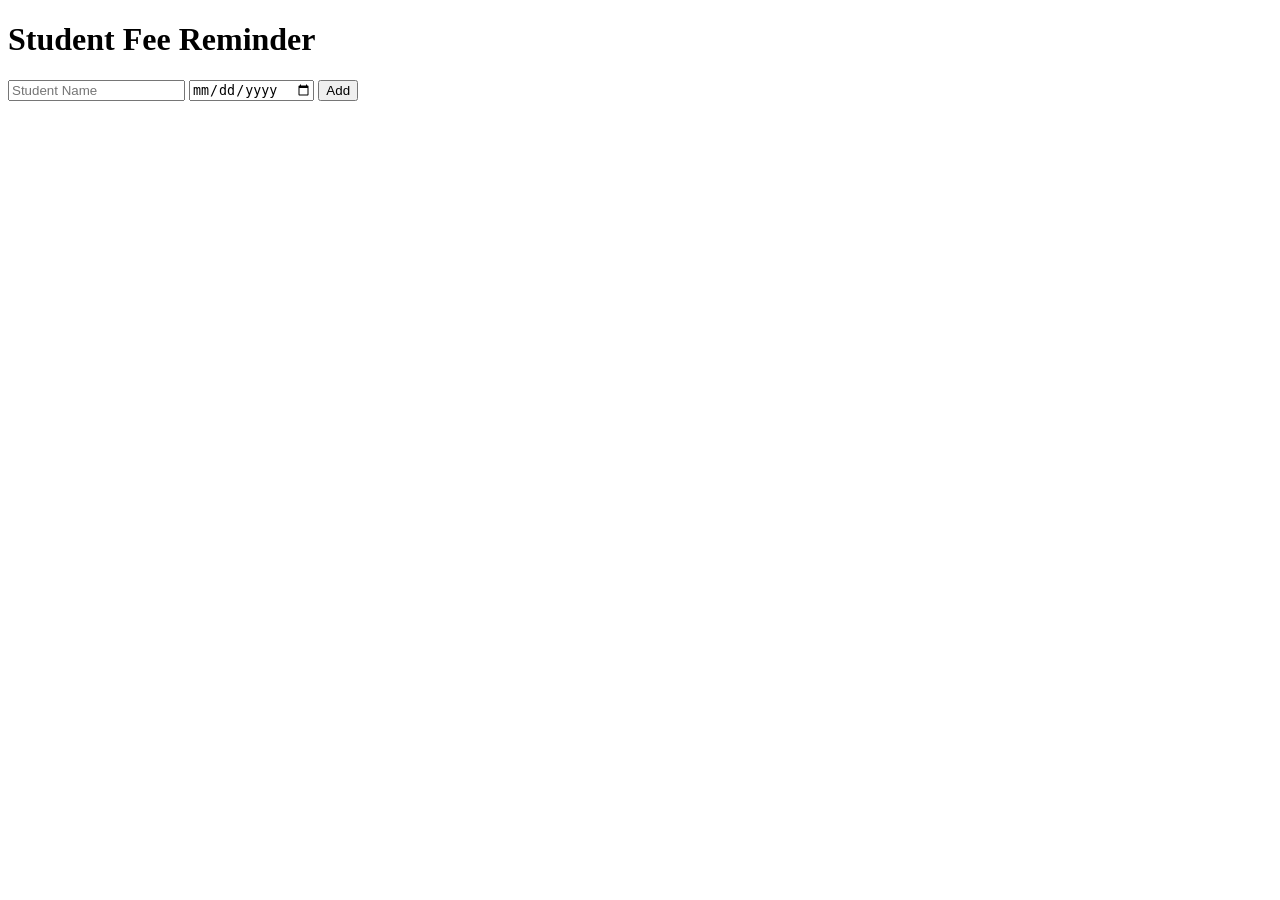
==== index.html @ 3e1886fc "Add initial HTML structure for fee reminder app" ====
<!DOCTYPE html>
<html>
<head>
    <title>Student Fee Reminder</title>
    <link rel="stylesheet" href="style.css">
</head>
<body>

    <h1>Student Fee Reminder</h1>

    <input type="text" id="name" placeholder="Student Name">
    <input type="date" id="date">
    <button onclick="addStudent()">Add</button>

    <ul id="list"></ul>

    <script src="script.js"></script>

</body>
</html>
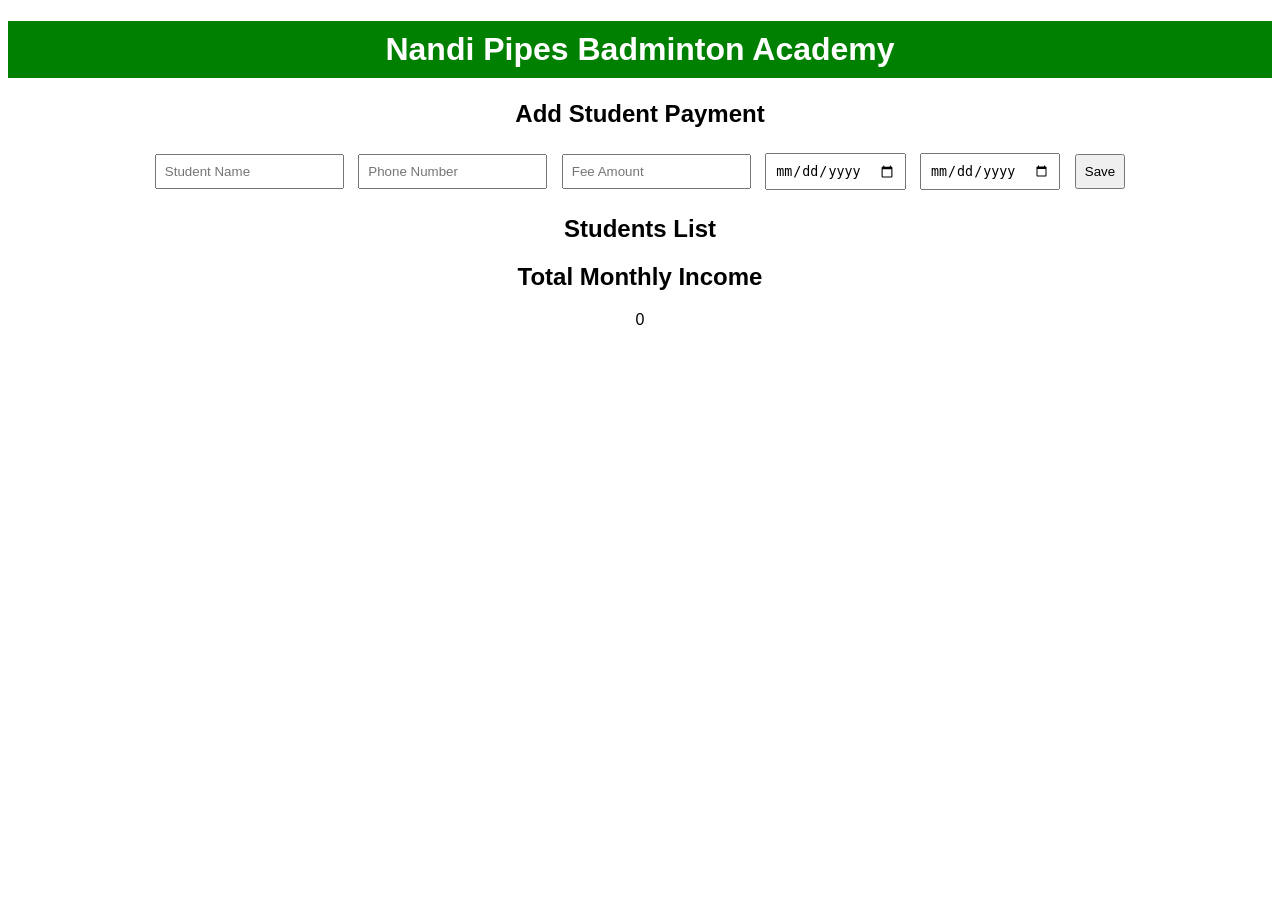
==== commit 451f8fe7: "Update index.html" ====
--- a/index.html
+++ b/index.html
@@ -1,20 +1,30 @@
 <!DOCTYPE html>
 <html>
 <head>
-    <title>Student Fee Reminder</title>
+    <title>Badminton Academy Fee Manager</title>
     <link rel="stylesheet" href="style.css">
 </head>
 <body>
 
-    <h1>Student Fee Reminder</h1>
+<h1>Nandi Pipes Badminton Academy</h1>
 
-    <input type="text" id="name" placeholder="Student Name">
-    <input type="date" id="date">
-    <button onclick="addStudent()">Add</button>
+<h2>Add Student Payment</h2>
 
-    <ul id="list"></ul>
+<input type="text" id="name" placeholder="Student Name">
+<input type="text" id="phone" placeholder="Phone Number">
+<input type="number" id="amount" placeholder="Fee Amount">
+<input type="date" id="duedate">
+<input type="date" id="paiddate">
 
-    <script src="script.js"></script>
+<button onclick="addStudent()">Save</button>
+
+<h2>Students List</h2>
+<ul id="list"></ul>
+
+<h2>Total Monthly Income</h2>
+<p id="income">0</p>
+
+<script src="script.js"></script>
 
 </body>
 </html>
--- a/style.css
+++ b/style.css
@@ -0,0 +1,15 @@
+body {
+    font-family: Arial;
+    text-align: center;
+}
+
+h1 {
+    background-color: green;
+    color: white;
+    padding: 10px;
+}
+
+input, button {
+    padding: 8px;
+    margin: 5px;
+}
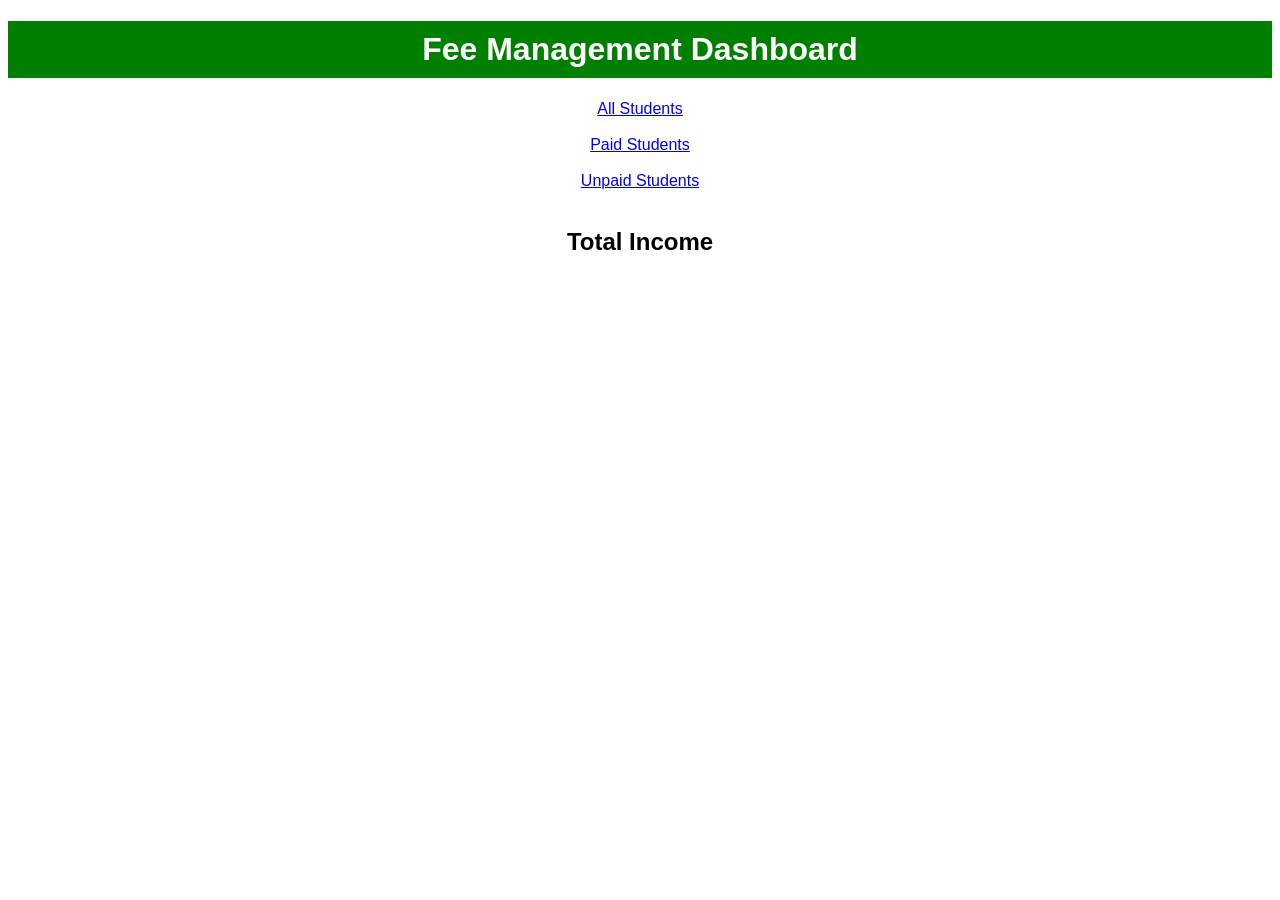
==== commit f26dbde4: "Update index.html" ====
--- a/index.html
+++ b/index.html
@@ -1,30 +1,20 @@
 <!DOCTYPE html>
 <html>
 <head>
-    <title>Badminton Academy Fee Manager</title>
+    <title>Fee Dashboard</title>
     <link rel="stylesheet" href="style.css">
 </head>
 <body>
 
-<h1>Nandi Pipes Badminton Academy</h1>
+<h1>Fee Management Dashboard</h1>
 
-<h2>Add Student Payment</h2>
+<a href="students.html">All Students</a><br><br>
+<a href="paid.html">Paid Students</a><br><br>
+<a href="unpaid.html">Unpaid Students</a><br><br>
 
-<input type="text" id="name" placeholder="Student Name">
-<input type="text" id="phone" placeholder="Phone Number">
-<input type="number" id="amount" placeholder="Fee Amount">
-<input type="date" id="duedate">
-<input type="date" id="paiddate">
-
-<button onclick="addStudent()">Save</button>
-
-<h2>Students List</h2>
-<ul id="list"></ul>
-
-<h2>Total Monthly Income</h2>
-<p id="income">0</p>
+<h2>Total Income</h2>
+<p id="total"></p>
 
 <script src="script.js"></script>
-
 </body>
 </html>
